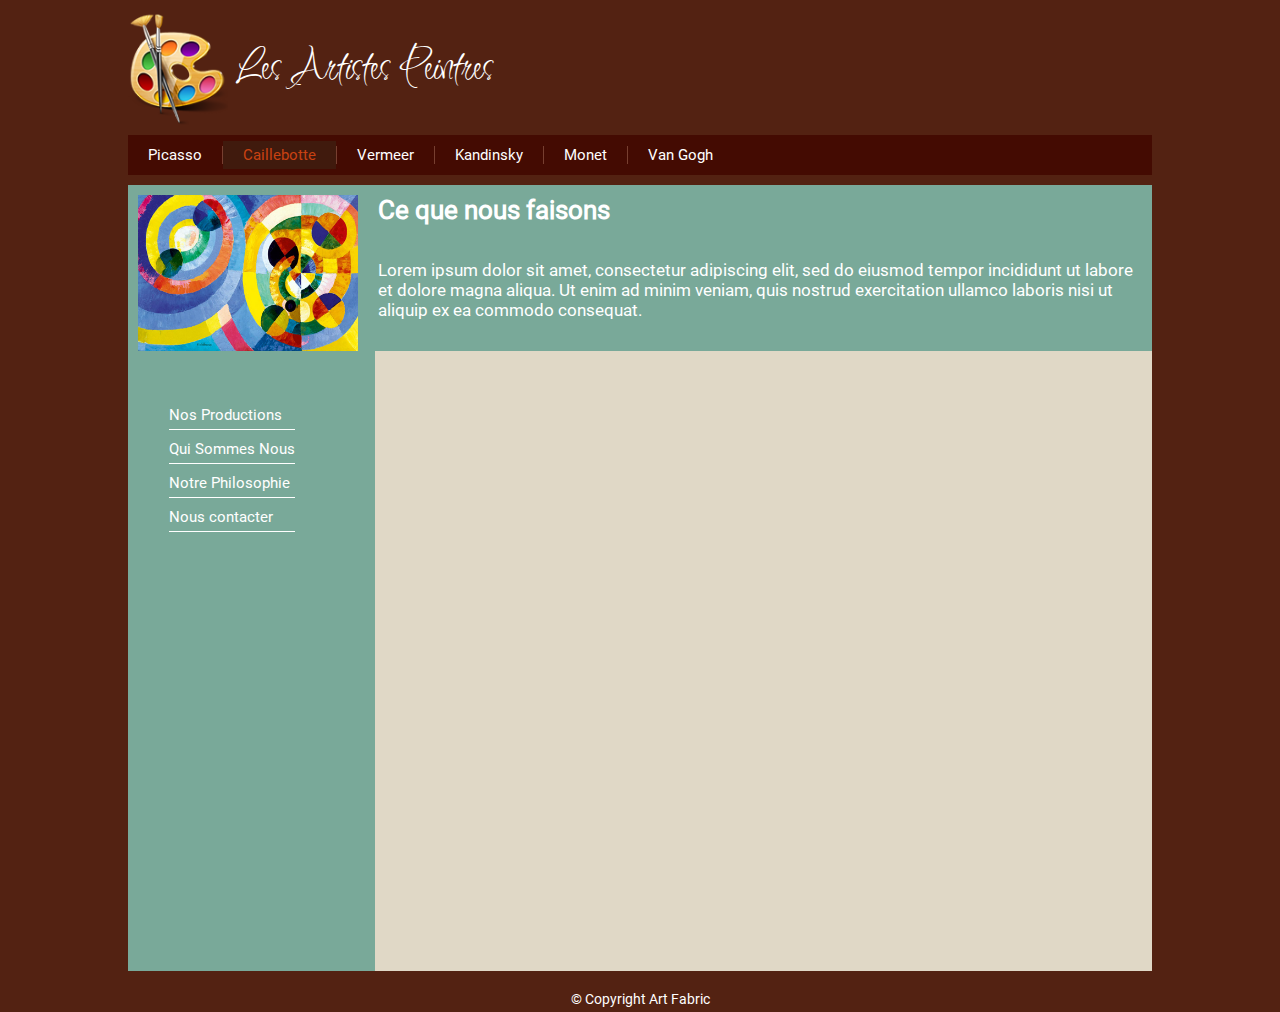
==== caillebotte.html @ 8da362ff "first commit" ====
<!doctype html>
<html lang="fr">
  <head>
    <meta charset="UTF-8" />
    <meta name="viewport" content="width=device-width, initial-scale=1.0" />
    <title>Atelier Les Artistes Peintres</title>
    <link rel="stylesheet" href="style.css" />
  </head>
  <body>
    <header>
      <div id="logo">
        <img
          src="logo-art-peinture.png"
          alt="Palette de peinture"
          title="logo de l'atelier"
        />
        <h1>Les Artistes Peintres</h1>
      </div>
      <nav class="menu">
        <ul>
          <li>
            <a href="/index.html" title="Nom de l'artiste : Picasso">Picasso</a>
          </li>
          <li>
            <a href="/caillebotte.html" title="Nom de l'artiste : Caillebotte">
              Caillebotte
            </a>
          </li>
          <li>
            <a href="/vermeer.html" title="Nom de l'artiste : Vermeer">
              Vermeer
            </a>
          </li>
          <li>
            <a href="/kandinsky.html" title="Nom de l'artiste : Kandinsky">
              Kandinsky
            </a>
          </li>
          <li>
            <a href="/monet.html" title="Nom de l'artiste : Monet">Monet</a>
          </li>
          <li>
            <a href="/vangogh.html" title="Nom de l'artiste : Van Gogh">
              Van Gogh
            </a>
          </li>
        </ul>
      </nav>
    </header>

    <main>
      <div id="baniere">
        <img
          class="float"
          src="img_baniere.png"
          alt="Bannière"
          title="Cercle"
        />
        <div id="about">
          <h2>Ce que nous faisons</h2>
          <p>
            Lorem ipsum dolor sit amet, consectetur adipiscing elit, sed do
            eiusmod tempor incididunt ut labore et dolore magna aliqua. Ut enim
            ad minim veniam, quis nostrud exercitation ullamco laboris nisi ut
            aliquip ex ea commodo consequat.
          </p>
        </div>
      </div>

      <div id="principal" class="clear">
        <aside>
          <ul>
            <li><a href="#" title="productions">Nos Productions</a></li>
            <li><a href="#" title="qui sommes nous">Qui Sommes Nous</a></li>
            <li><a href="#" title="Philosophie">Notre Philosophie</a></li>
            <li><a href="#" title="contact">Nous contacter</a></li>
          </ul>
        </aside>
        <section>
          <div class="rebond">
            <h3>Galerie Caillebotte</h3>
            <div id="gallery" class="paint">
              <figure>
                <img
                  src="Jour_de_pluie_à_Paris.png"
                  alt="Peinture de Caillebotte"
                  title="Jour de pluie à Paris (1877)"
                />
                <figcaption>Jour de pluie à Paris (1877)</figcaption>
              </figure>
              <figure>
                <img
                  src="Peintres_en_batiment.png"
                  alt="Peinture de Caillebotte"
                  title="Les Peintres en bâtiment (1877)"
                />
                <figcaption>Les Peintres en bâtiment (1877)</figcaption>
              </figure>
              <figure>
                <img
                  src="Raboteurs_de_parquet.png"
                  alt="Peinture de Caillebotte"
                  title="Les Raboteurs de Parquet (1877)"
                />
                <figcaption>Les Raboteurs de Parquet (1877)</figcaption>
              </figure>
              <figure>
                <img
                  src="Périssoires_sur_lYerres.png"
                  alt="Peinture de Caillebotte"
                  title="Périssoires sur l'Yerres (1877)"
                />
                <figcaption>Périssoires sur l'Yerres (1877)</figcaption>
              </figure>
              <figure>
                <img
                  src="Autoportrait_Caillebotte.png"
                  alt="Peinture de Caillebotte"
                  title="Autoportrait (1877)"
                />
                <figcaption>Autoportrait (1877)</figcaption>
              </figure>
            </div>
          </div>
        </section>
      </div>
    </main>
    <footer><p>© Copyright Art Fabric</p></footer>
    <script src="fonctions.js"></script>
    <script src="main.js"></script>
  </body>
</html>
---- style.css ----
@font-face {
    font-family: Roboto-Regular;
    src: url("Roboto-Regular.ttf");
}

@font-face {
    font-family: Inspiration;
    src: url("Inspiration-Regular.ttf");
}

* {
    margin: 0;
    padding: 0;
    font-size: 10px;
    font-family: Roboto-Regular, Arial, Helvetica, sans-serif;
}

/* Balises sémantiques */
html {
    background-color: #532212;
}

body {
    display: flex;
    flex-direction: column;
    width: 95%;
    margin: auto;
    color: #fff;
}

header {
    margin: 1rem 0;
}

header img {
    width: 10rem;
}

h1 {
    color: #fff;
    font-family: Inspiration, Arial, Helvetica, sans-serif;
    font-size: 4.5rem;
    font-weight: lighter;
}

li {
    list-style-type: none;
}

nav {
    margin-top: 1rem;
    background-color: #440b02;
}

nav ul {
    display: flex;
    flex-direction: column;
}

nav > ul > li {
    margin: 1.1rem 0;
    border-right: 1px solid #773f30;
}

a {
    text-decoration: none;
    color: #fff;
    font-size: 1.5rem;
}

nav a {
    padding: 0.5rem 2rem;
}

main {
    background-color: #79a999;
    position: relative;
    z-index: 3;
}

h2 {
    font-size: 2.6rem;
    margin-bottom: 1.5rem;
}

p {
    font-size: 1.2rem;
}

aside {
    margin: 0 4rem 2rem 3rem;
}

aside > ul > li {
    font-size: 1.5rem;
    padding: 0.5rem 0;
    border-bottom: 1px solid #fff;
}

aside > ul > li:last-child {
    border-bottom: none;
}

aside a:hover {
    color: #c94212;
}

section {
    position: relative;
    background-color: #e0d8c6;
    padding-left: 4rem;
    padding-bottom: 2rem;
    min-height: 600px;
    z-index: 2;
    overflow: hidden;
}

h3 {
    font-size: 2.5rem;
    color: #475954;
    padding: 1rem 0;
}

figure > img {
    width: 10rem;
    height: 12rem;
    object-fit: cover;
}

figcaption {
    background-color: #000;
    width: 9rem;
    text-align: center;
    padding: 0.5rem;
}

footer {
    margin-top: 2rem;
    margin-bottom: 0.5rem;
    text-align: center;
}

footer > p {
    font-size: 1.4rem;
}

/* Les :hover */

nav a:hover {
    background-color: #401a0d;
    color: #c94212;
}

a:is(:link, :active, :visited).active {
    background-color: #401a0d;
    color: #c94212;
}

/* ID */

#logo {
    display: flex;
    align-items: center;
}

#logo > img {
    margin-right: 1rem;
}

#baniere {
    margin: 1rem 0.5rem 2rem 1rem;
}

#baniere > img {
    display: none;
}

#gallery {
    display: flex;
    flex-wrap: wrap;
    gap: 15px;
}

.rebond {
    position: absolute;
    z-index: 1;
    opacity: 0;
}

/* MEDIA QUERIES */
@media (width >= 991px) {
    body {
        width: 80%;
        margin: auto;
    }

    nav > ul {
        flex-direction: row;
    }

    nav > ul > li {
        margin: 1.1rem 0;
        border-right: 1px solid #773f30;
    }

    p {
        font-size: 1.7rem;
        vertical-align: middle;
    }

    aside {
        margin: 50px 0 0;
    }

    aside > ul > li {
        margin-bottom: 0.5rem;
    }

    aside > ul > li:last-child {
        border-bottom: 1px solid #fff;
    }

    section {
        width: 72%;
    }

    figure > img {
        width: 22rem;
        height: 22rem;
    }

    figcaption {
        width: 21rem;
        font-size: 1.1rem;
    }

    nav > ul > li:last-child {
        border-right: none;
    }

    #baniere > img {
        display: flex;
        width: 22rem;
        margin-right: 2rem;
    }

    #about {
        display: flex;
        flex-direction: column;
        gap: 2rem;
    }

    #principal {
        display: flex;
        justify-content: flex-end;
        align-items: flex-start;
        gap: 8rem;
    }

    .float {
        float: left;
    }

    .clear {
        clear: both;
    }
}
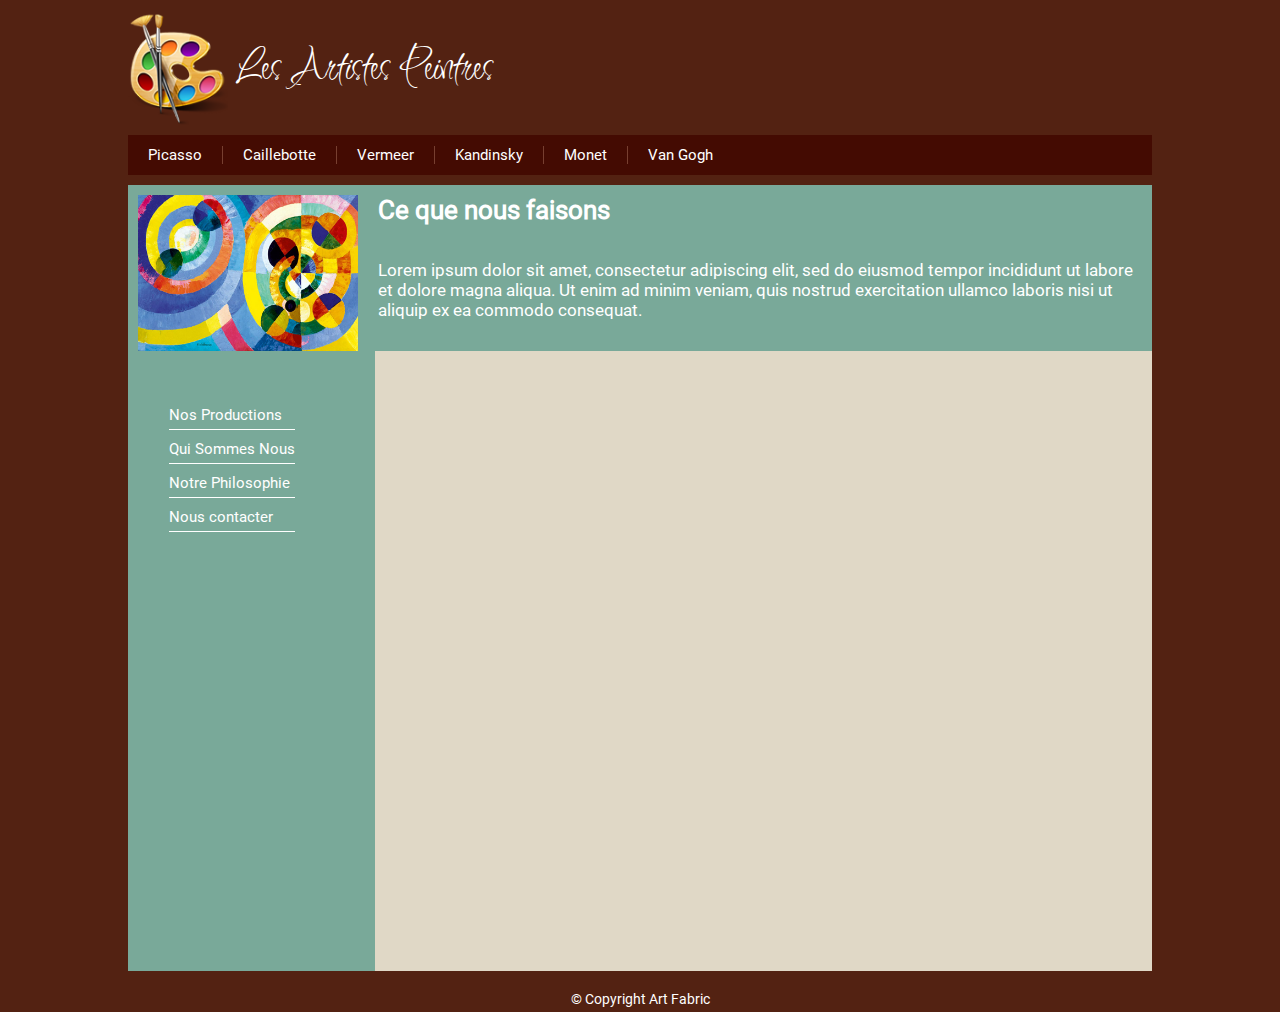
==== commit 4ce802d6: "Modification des lien de la barre de navigation pour utilisation du déploiement GitHub" ====
--- a/caillebotte.html
+++ b/caillebotte.html
@@ -19,28 +19,28 @@
       <nav class="menu">
         <ul>
           <li>
-            <a href="/index.html" title="Nom de l'artiste : Picasso">Picasso</a>
+            <a href="/Atelier_peintre/index.html" title="Nom de l'artiste : Picasso">Picasso</a>
           </li>
           <li>
-            <a href="/caillebotte.html" title="Nom de l'artiste : Caillebotte">
+            <a href="/Atelier_peintre/caillebotte.html" title="Nom de l'artiste : Caillebotte">
               Caillebotte
             </a>
           </li>
           <li>
-            <a href="/vermeer.html" title="Nom de l'artiste : Vermeer">
+            <a href="/Atelier_peintre/vermeer.html" title="Nom de l'artiste : Vermeer">
               Vermeer
             </a>
           </li>
           <li>
-            <a href="/kandinsky.html" title="Nom de l'artiste : Kandinsky">
+            <a href="/Atelier_peintre/kandinsky.html" title="Nom de l'artiste : Kandinsky">
               Kandinsky
             </a>
           </li>
           <li>
-            <a href="/monet.html" title="Nom de l'artiste : Monet">Monet</a>
+            <a href="/Atelier_peintre/monet.html" title="Nom de l'artiste : Monet">Monet</a>
           </li>
           <li>
-            <a href="/vangogh.html" title="Nom de l'artiste : Van Gogh">
+            <a href="/Atelier_peintre/vangogh.html" title="Nom de l'artiste : Van Gogh">
               Van Gogh
             </a>
           </li>
